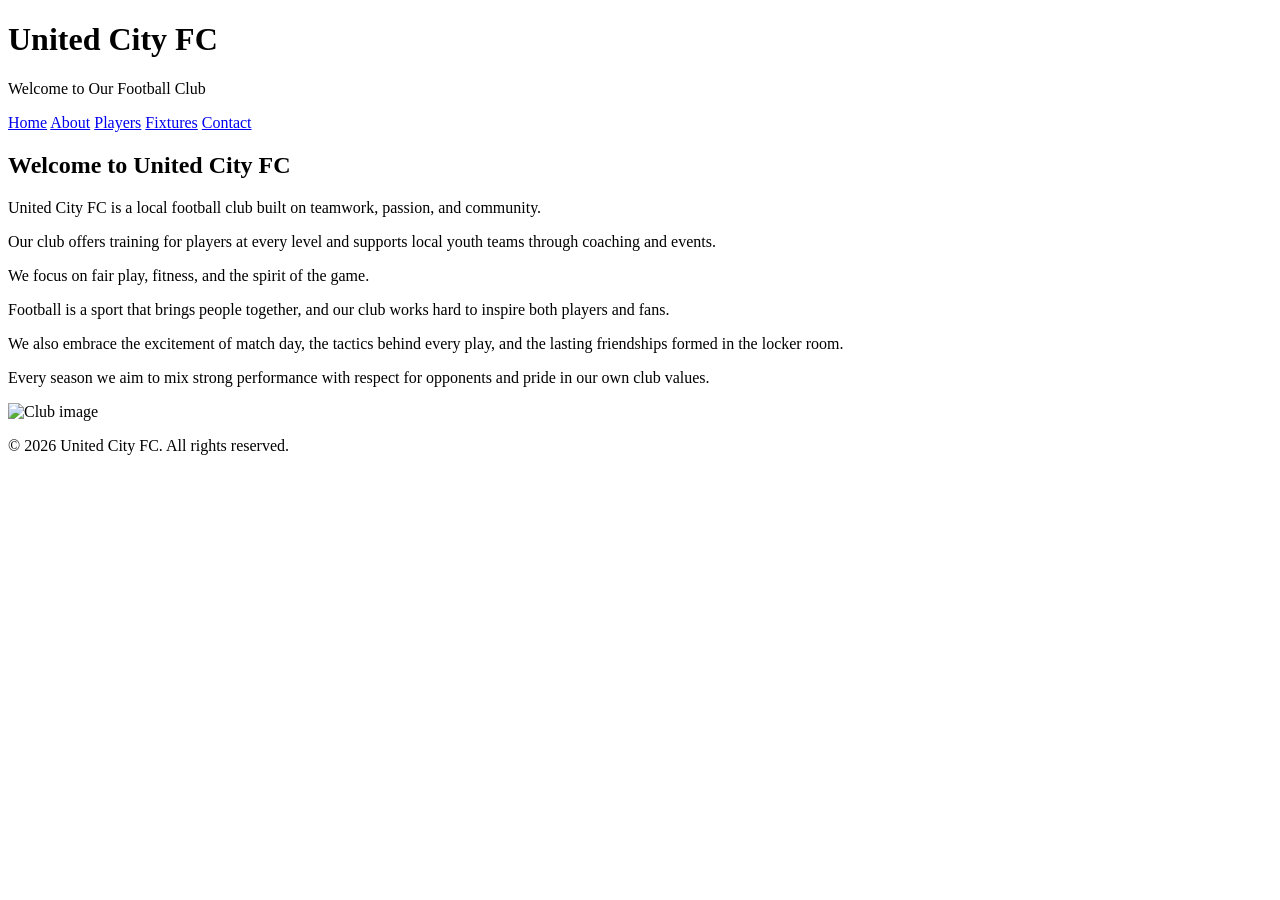
==== index.html @ b7d3df58 "Add website files and football club content" ====
<!DOCTYPE html>
<html lang="en">
<head>
  <meta charset="UTF-8" />
  <meta name="viewport" content="width=device-width, initial-scale=1.0" />
  <title>United City FC</title>
</head>
<body>
  <header>
      <h1>United City FC</h1>
      <p>Welcome to Our Football Club</p>
      <nav>
        <a href="index.html">Home</a>
        <a href="about.html">About</a>
        <a href="players.html">Players</a>
        <a href="fixtures.html">Fixtures</a>
        <a href="contact.html">Contact</a>
      </nav>
  </header>

  <main>
    <h2>Welcome to United City FC</h2>
    <p>United City FC is a local football club built on teamwork, passion, and community.</p>
    <p>Our club offers training for players at every level and supports local youth teams through coaching and events.</p>
    <p>We focus on fair play, fitness, and the spirit of the game.</p>
    <p>Football is a sport that brings people together, and our club works hard to inspire both players and fans.</p>
    <p>We also embrace the excitement of match day, the tactics behind every play, and the lasting friendships formed in the locker room.</p>
    <p>Every season we aim to mix strong performance with respect for opponents and pride in our own club values.</p>
    <img src="https://encrypted-tbn0.gstatic.com/images?q=tbn:ANd9GcSwJIh-SqUEgFlxcnPA-jwf-WOCbJx5Lat-NQ&s" alt="Club image" />
  </main>

  <footer>
    <div class="container footer-content">
      <p>© 2026 United City FC. All rights reserved.</p>
    </div>
  </footer>
</body>
</html>
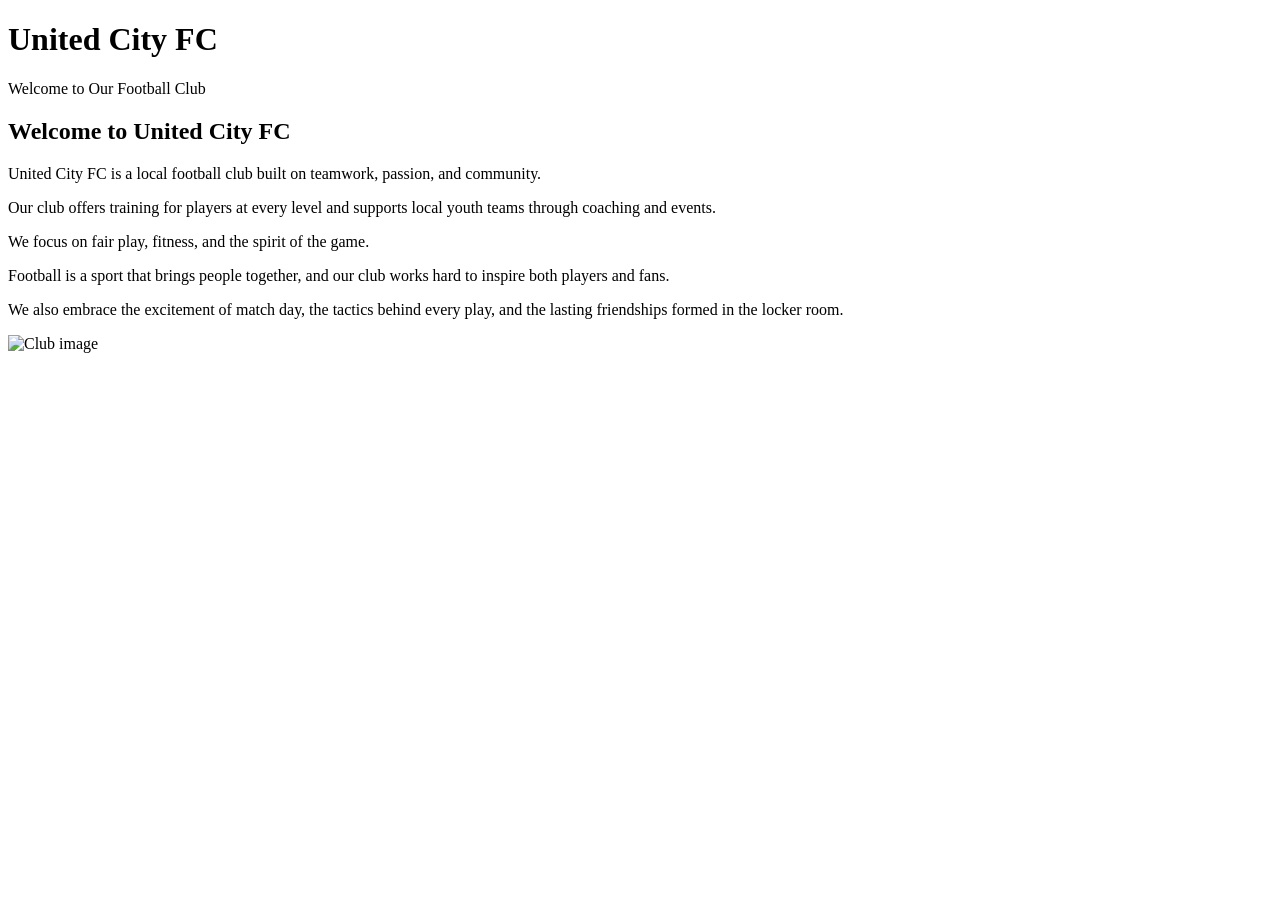
==== commit 876aac56: "Update CSS and simplify pages" ====
--- a/index.html
+++ b/index.html
@@ -9,13 +9,6 @@
   <header>
       <h1>United City FC</h1>
       <p>Welcome to Our Football Club</p>
-      <nav>
-        <a href="index.html">Home</a>
-        <a href="about.html">About</a>
-        <a href="players.html">Players</a>
-        <a href="fixtures.html">Fixtures</a>
-        <a href="contact.html">Contact</a>
-      </nav>
   </header>
 
   <main>
@@ -25,14 +18,8 @@
     <p>We focus on fair play, fitness, and the spirit of the game.</p>
     <p>Football is a sport that brings people together, and our club works hard to inspire both players and fans.</p>
     <p>We also embrace the excitement of match day, the tactics behind every play, and the lasting friendships formed in the locker room.</p>
-    <p>Every season we aim to mix strong performance with respect for opponents and pride in our own club values.</p>
     <img src="https://encrypted-tbn0.gstatic.com/images?q=tbn:ANd9GcSwJIh-SqUEgFlxcnPA-jwf-WOCbJx5Lat-NQ&s" alt="Club image" />
   </main>
 
-  <footer>
-    <div class="container footer-content">
-      <p>© 2026 United City FC. All rights reserved.</p>
-    </div>
-  </footer>
 </body>
 </html>
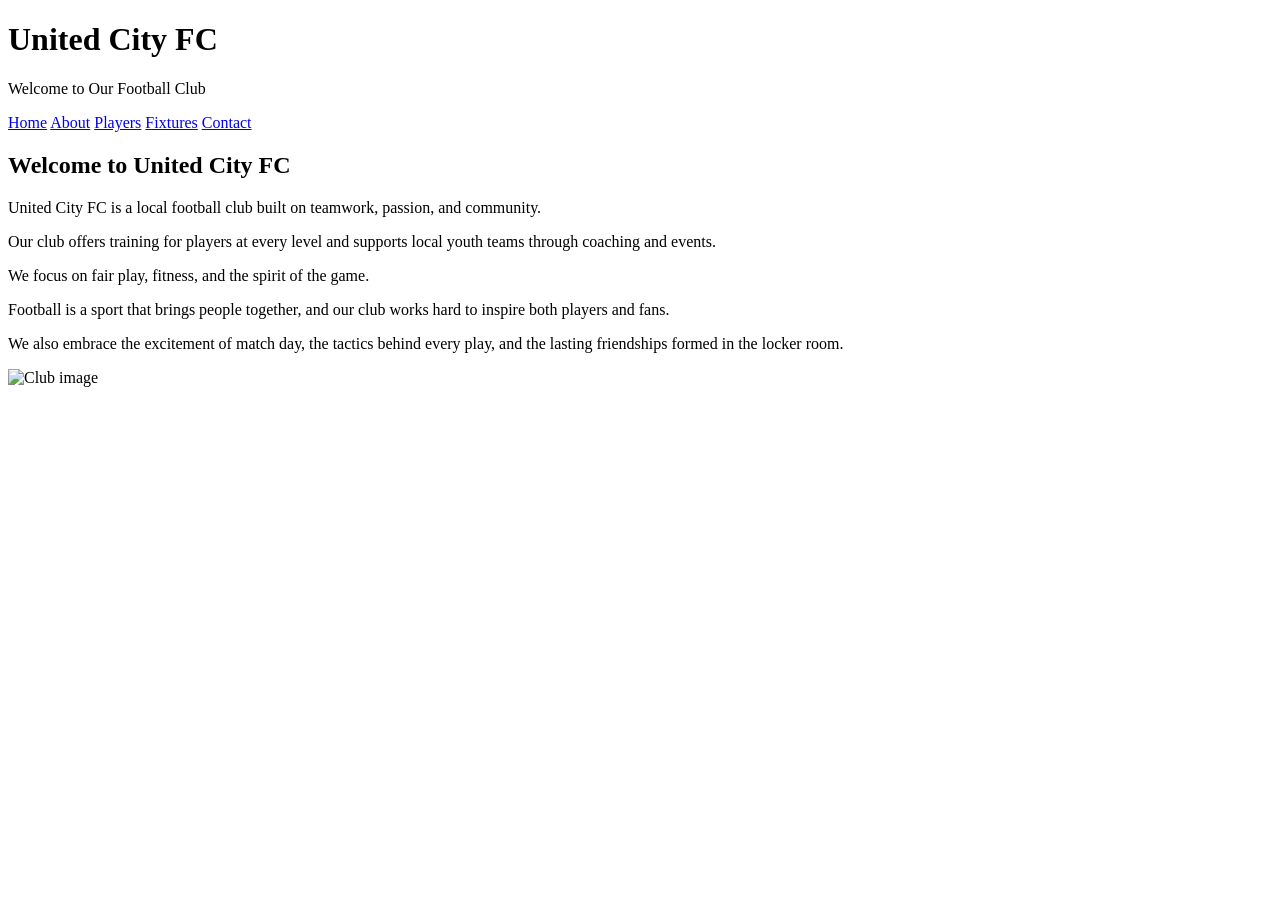
==== commit 26aba081: "Restore navigation and push latest changes" ====
--- a/index.html
+++ b/index.html
@@ -9,6 +9,13 @@
   <header>
       <h1>United City FC</h1>
       <p>Welcome to Our Football Club</p>
+      <nav>
+        <a href="index.html">Home</a>
+        <a href="about.html">About</a>
+        <a href="players.html">Players</a>
+        <a href="fixtures.html">Fixtures</a>
+        <a href="contact.html">Contact</a>
+      </nav>
   </header>
 
   <main>
